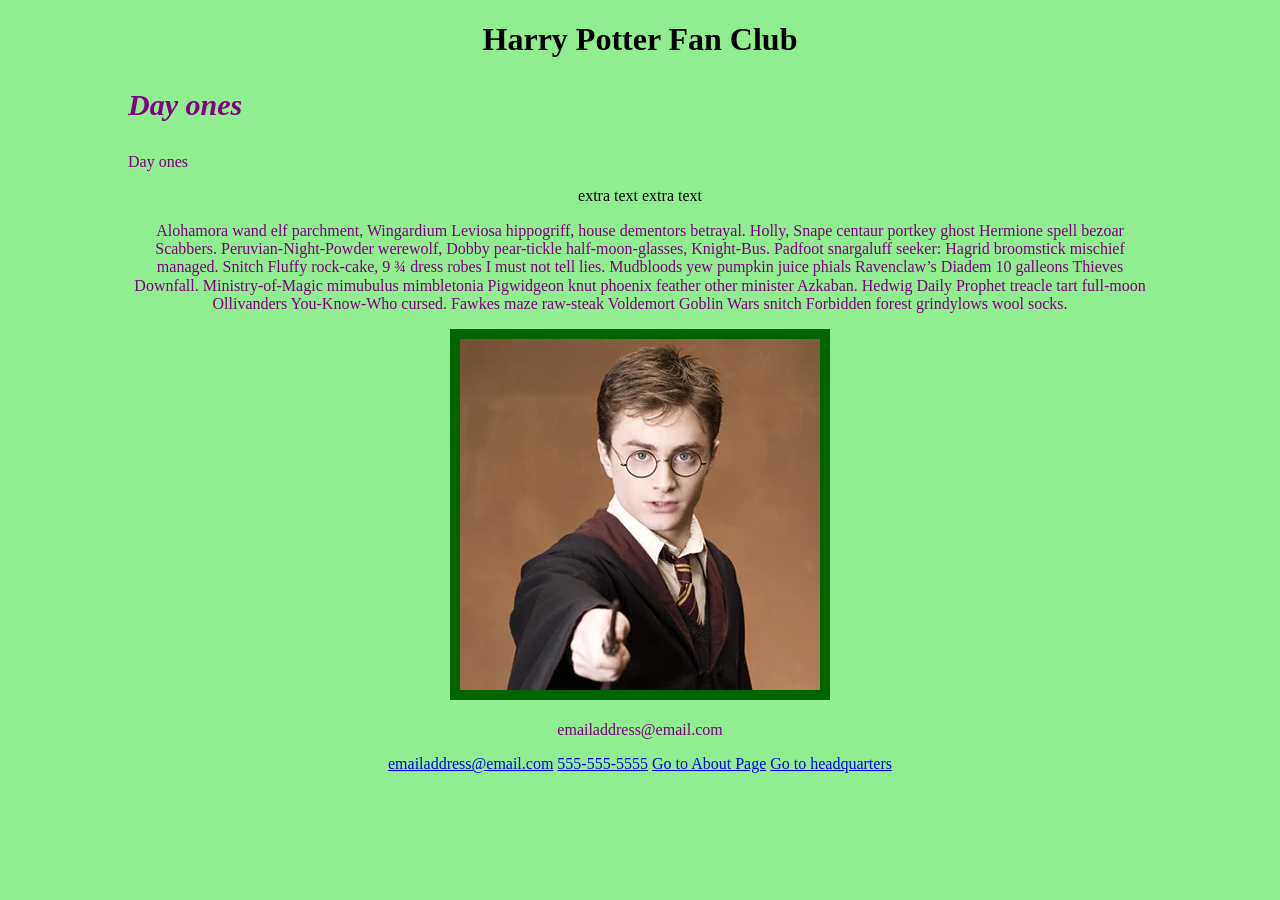
==== index.html @ 1c10df02 "add links and classes" ====
<!doctype html>
<html class="no-js" lang="en">

<head>
  <meta charset="utf-8">
  <title>Responsive Layouts</title>
  <meta name="description" content="This site will serve as the hub for many sub responsive layouts">
  <meta name="viewport" content="width=device-width, initial-scale=1">

  <meta property="og:title" content="">
  <meta property="og:type" content="">
  <meta property="og:url" content="">
  <meta property="og:image" content="">

  <link rel="manifest" href="site.webmanifest">
  <link rel="icon" href="icon.png">
  <!-- Place favicon.ico in the root directory -->

  <link rel="stylesheet" href="css/normalize.css">
  <link rel="stylesheet" href="css/main.css">

  <meta name="theme-color" content="#fafafa">
</head>

<body>
  <!-- Place your site's HTML here -->
  <h1>Harry Potter Fan Club</h1>
  <p class="home-caption biggest">Day ones</p>
  <p class="home-caption">Day ones</p>
  <span class="">extra text</span>
  <span class="">extra text</span>
  <p>Alohamora wand elf parchment, Wingardium Leviosa hippogriff, house dementors betrayal. Holly, Snape centaur portkey ghost Hermione spell bezoar Scabbers. Peruvian-Night-Powder werewolf, Dobby pear-tickle half-moon-glasses, Knight-Bus. Padfoot snargaluff seeker: Hagrid broomstick mischief managed. Snitch Fluffy rock-cake, 9 ¾ dress robes I must not tell lies. Mudbloods yew pumpkin juice phials Ravenclaw’s Diadem 10 galleons Thieves Downfall. Ministry-of-Magic mimubulus mimbletonia Pigwidgeon knut phoenix feather other minister Azkaban. Hedwig Daily Prophet treacle tart full-moon Ollivanders You-Know-Who cursed. Fawkes maze raw-steak Voldemort Goblin Wars snitch Forbidden forest grindylows wool socks.</p>
  <a href="https://www.harrypotter.com/news/discover-your-hogwarts-house-on-wizarding-world" target="_blank">
    <img src="./img/Harrypotter.webp" alt="">
  </a>
  <p>emailaddress@email.com</p>
  <a href="mailto:emailaddress@email.com">emailaddress@email.com</a>
  <a href="tel:555-555-5555">555-555-5555</a>
  <a href="./about.html">Go to About Page</a>
  <a href="https://www.google.com/maps/dir//30+Frank+Lloyd+Wright+Dr,+Ann+Arbor,+MI+48105/@42.3180753,-83.6824982,17z/data=!4m18!1m8!3m7!1s0x883cac74bdd2fb0f:0x4991b41e2c4e2b36!2s30+Frank+Lloyd+Wright+Dr,+Ann+Arbor,+MI+48105!3b1!8m2!3d42.3180753!4d-83.6824982!16s%2Fg%2F11c5dyh7qx!4m8!1m0!1m5!1m1!1s0x883cac74bdd2fb0f:0x4991b41e2c4e2b36!2m2!1d-83.6824982!2d42.3180753!3e0!5m1!1e1?entry=ttu&g_ep=EgoyMDI2MDgyNi4wIKXMDSoASAFQAw%3D%3D">Go to headquarters</a>
  <script src="js/main.js"></script>
</body>

</html>
---- css/main.css ----
/* Place CSS styles here */
body {
    background: #90ee90;
    text-align: center;
    width: 80%;
    margin: auto;
}

p {
    color: #800080;
}

.intro-copy {
    color: #c459e1;
}

.biggest {
    font-size: 30px;
    font-weight: 700;
    font-style: italic;
}

.home-caption {
    text-align: left;
}

img {
    border: 10px solid #006400;
}
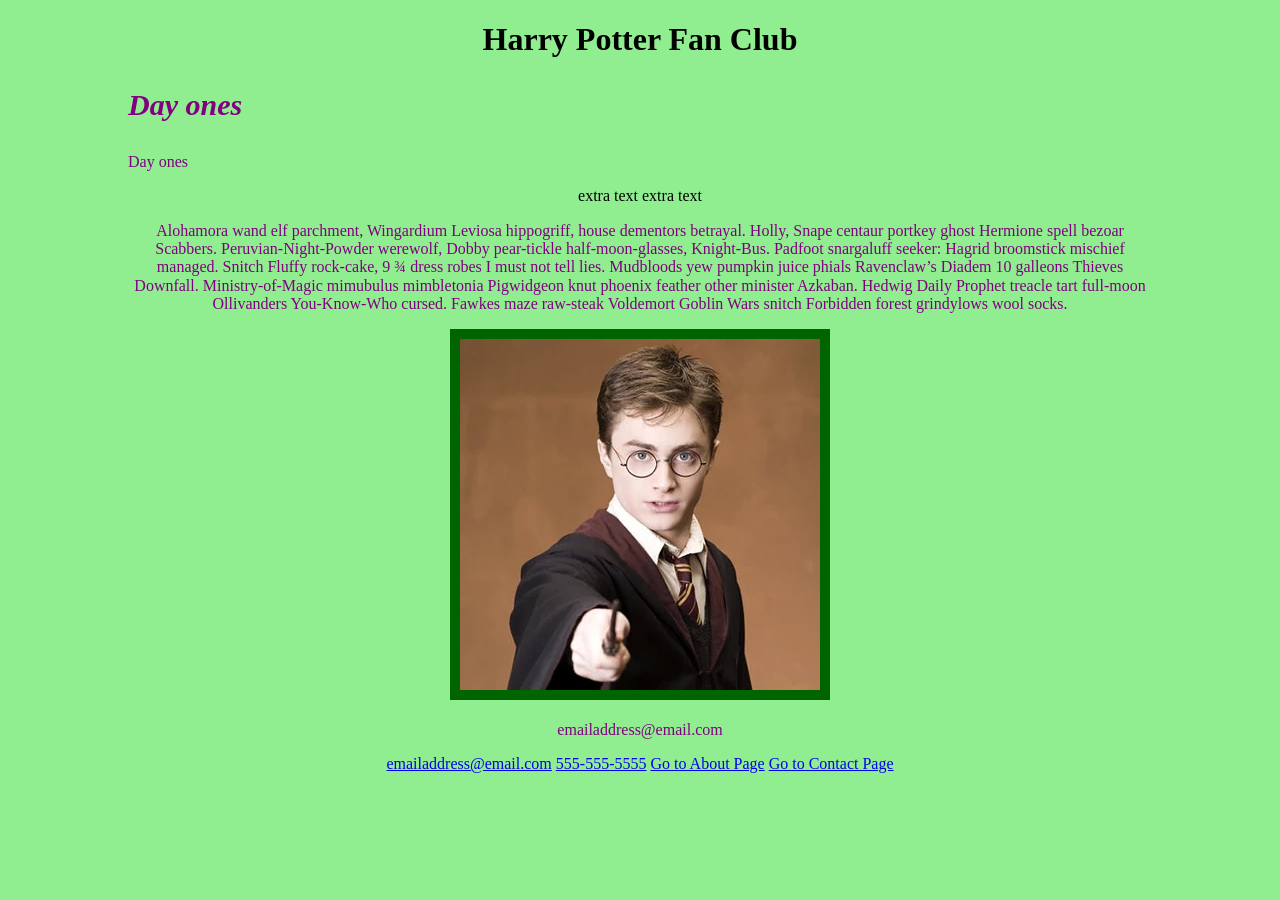
==== commit 14ebd528: "added contact page" ====
--- a/index.html
+++ b/index.html
@@ -37,7 +37,7 @@
   <a href="mailto:emailaddress@email.com">emailaddress@email.com</a>
   <a href="tel:555-555-5555">555-555-5555</a>
   <a href="./about.html">Go to About Page</a>
-  <a href="https://www.google.com/maps/dir//30+Frank+Lloyd+Wright+Dr,+Ann+Arbor,+MI+48105/@42.3180753,-83.6824982,17z/data=!4m18!1m8!3m7!1s0x883cac74bdd2fb0f:0x4991b41e2c4e2b36!2s30+Frank+Lloyd+Wright+Dr,+Ann+Arbor,+MI+48105!3b1!8m2!3d42.3180753!4d-83.6824982!16s%2Fg%2F11c5dyh7qx!4m8!1m0!1m5!1m1!1s0x883cac74bdd2fb0f:0x4991b41e2c4e2b36!2m2!1d-83.6824982!2d42.3180753!3e0!5m1!1e1?entry=ttu&g_ep=EgoyMDI2MDgyNi4wIKXMDSoASAFQAw%3D%3D">Go to headquarters</a>
+  <a href="./contact.html">Go to Contact Page</a>
   <script src="js/main.js"></script>
 </body>
 
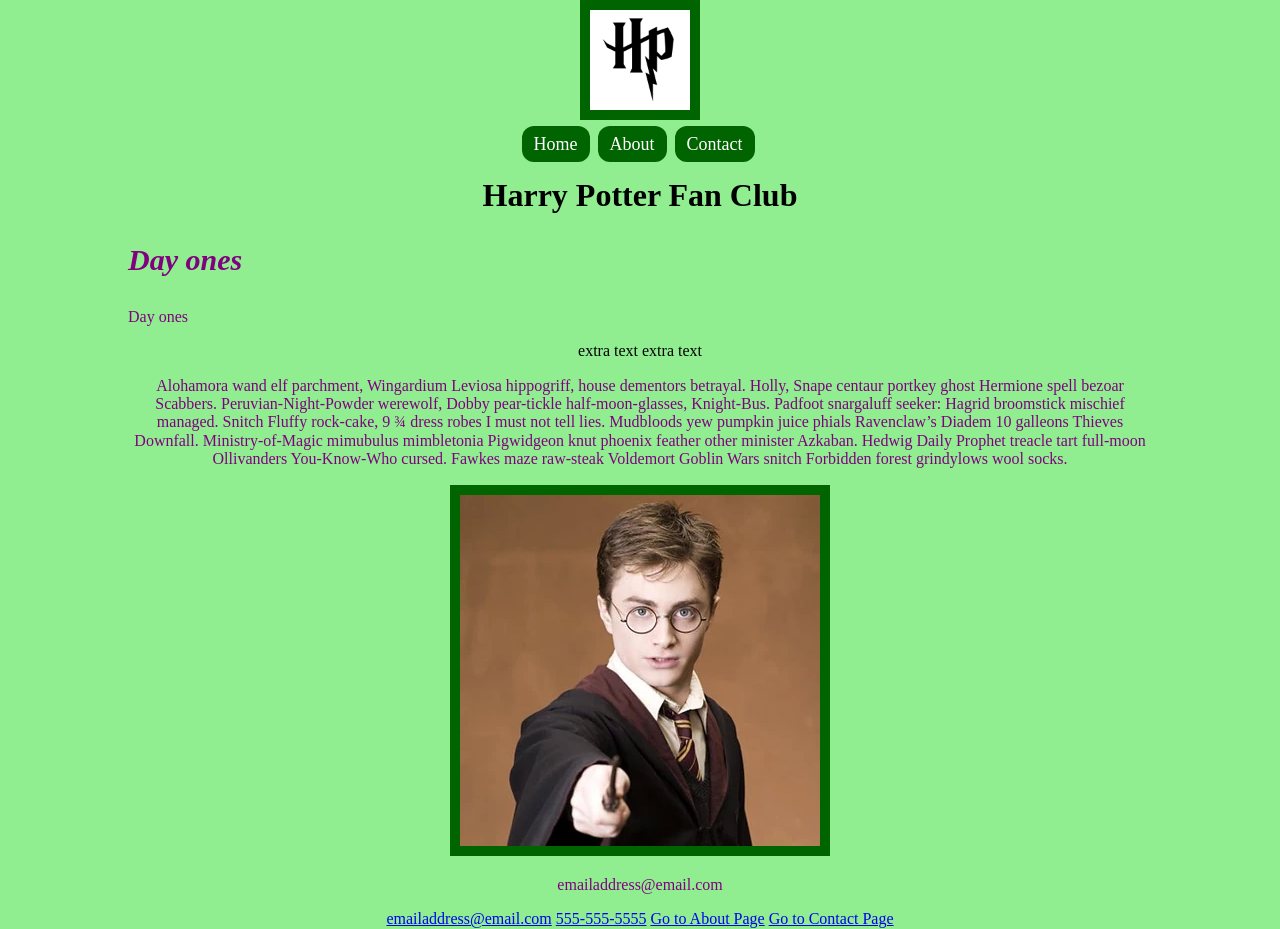
==== commit 5c0d0725: "added favicon and navigation" ====
--- a/index.html
+++ b/index.html
@@ -13,7 +13,7 @@
   <meta property="og:image" content="">
 
   <link rel="manifest" href="site.webmanifest">
-  <link rel="icon" href="icon.png">
+  <link rel="icon" href="./hp.jpg">
   <!-- Place favicon.ico in the root directory -->
 
   <link rel="stylesheet" href="css/normalize.css">
@@ -24,6 +24,14 @@
 
 <body>
   <!-- Place your site's HTML here -->
+   <header>
+    <img class="logo" src="./hp.jpg" alt="">
+    <nav>
+      <a href="./index.html">Home</a>
+      <a href="./about.html">About</a>
+      <a href="./contact.html">Contact</a>
+    </nav>
+  </header>
   <h1>Harry Potter Fan Club</h1>
   <p class="home-caption biggest">Day ones</p>
   <p class="home-caption">Day ones</p>
--- a/css/main.css
+++ b/css/main.css
@@ -10,6 +10,21 @@
     color: #800080;
 }
 
+nav {
+    margin-top: 10px
+}
+
+nav a {
+    font-size: 18px;
+    font-weight: 500;
+    margin-right: 4px;
+    background-color: #006400;
+    color: #ffffff;
+    padding: 8px 12px;
+    border-radius: 12px;
+    text-decoration: none;
+}
+
 .intro-copy {
     color: #c459e1;
 }
@@ -20,8 +35,16 @@
     font-style: italic;
 }
 
+.logo {
+    max-width: 100px;
+}
+
 .home-caption {
     text-align: left;
+}
+
+.breakfast-list {
+    list-style-position: inside;
 }
 
 img {
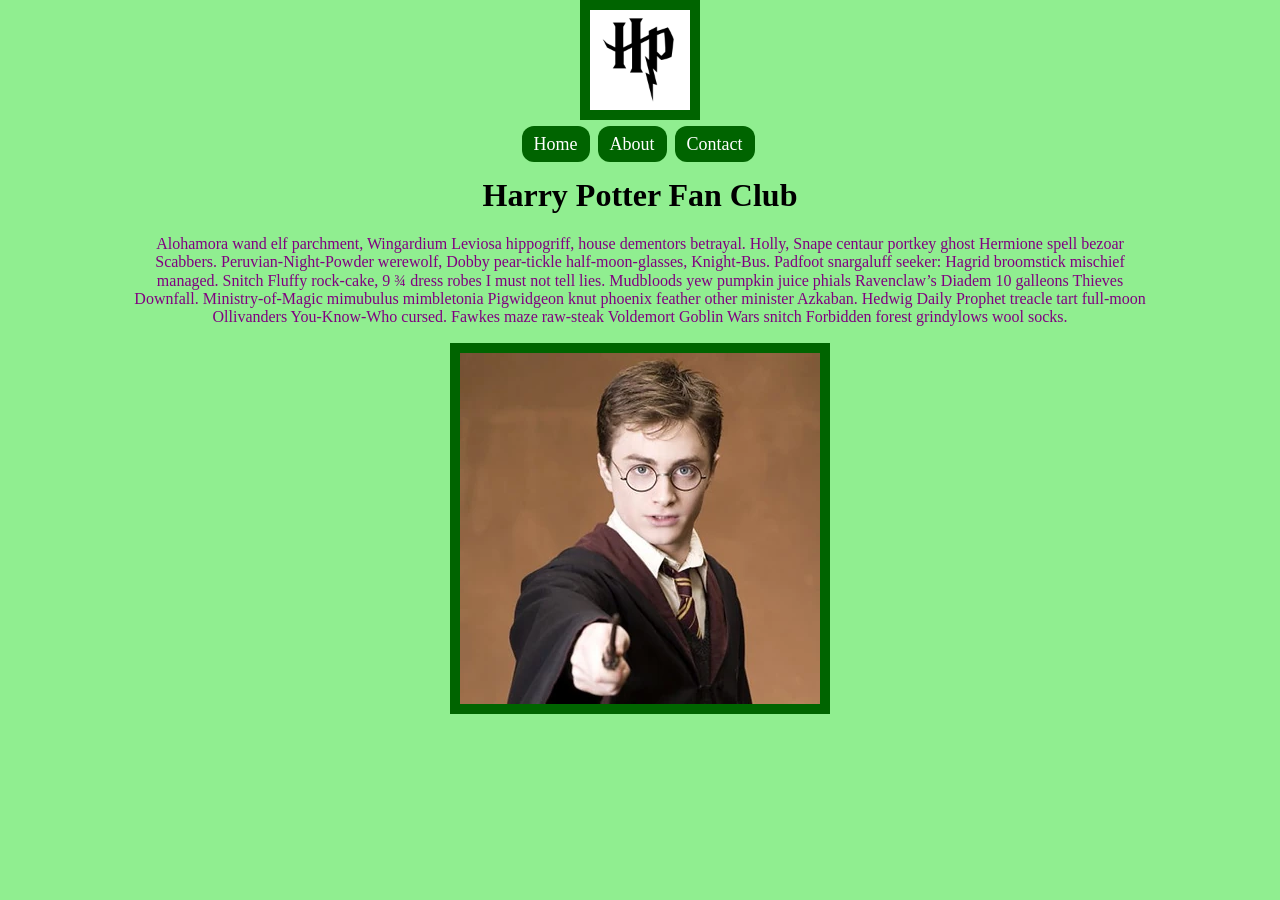
==== commit 4f9d736b: "cleanup and link color change" ====
--- a/index.html
+++ b/index.html
@@ -33,19 +33,11 @@
     </nav>
   </header>
   <h1>Harry Potter Fan Club</h1>
-  <p class="home-caption biggest">Day ones</p>
-  <p class="home-caption">Day ones</p>
-  <span class="">extra text</span>
-  <span class="">extra text</span>
   <p>Alohamora wand elf parchment, Wingardium Leviosa hippogriff, house dementors betrayal. Holly, Snape centaur portkey ghost Hermione spell bezoar Scabbers. Peruvian-Night-Powder werewolf, Dobby pear-tickle half-moon-glasses, Knight-Bus. Padfoot snargaluff seeker: Hagrid broomstick mischief managed. Snitch Fluffy rock-cake, 9 ¾ dress robes I must not tell lies. Mudbloods yew pumpkin juice phials Ravenclaw’s Diadem 10 galleons Thieves Downfall. Ministry-of-Magic mimubulus mimbletonia Pigwidgeon knut phoenix feather other minister Azkaban. Hedwig Daily Prophet treacle tart full-moon Ollivanders You-Know-Who cursed. Fawkes maze raw-steak Voldemort Goblin Wars snitch Forbidden forest grindylows wool socks.</p>
   <a href="https://www.harrypotter.com/news/discover-your-hogwarts-house-on-wizarding-world" target="_blank">
     <img src="./img/Harrypotter.webp" alt="">
   </a>
-  <p>emailaddress@email.com</p>
-  <a href="mailto:emailaddress@email.com">emailaddress@email.com</a>
-  <a href="tel:555-555-5555">555-555-5555</a>
-  <a href="./about.html">Go to About Page</a>
-  <a href="./contact.html">Go to Contact Page</a>
+
   <script src="js/main.js"></script>
 </body>
 
--- a/css/main.css
+++ b/css/main.css
@@ -4,6 +4,10 @@
     text-align: center;
     width: 80%;
     margin: auto;
+}
+
+a {
+    color: #006400;
 }
 
 p {
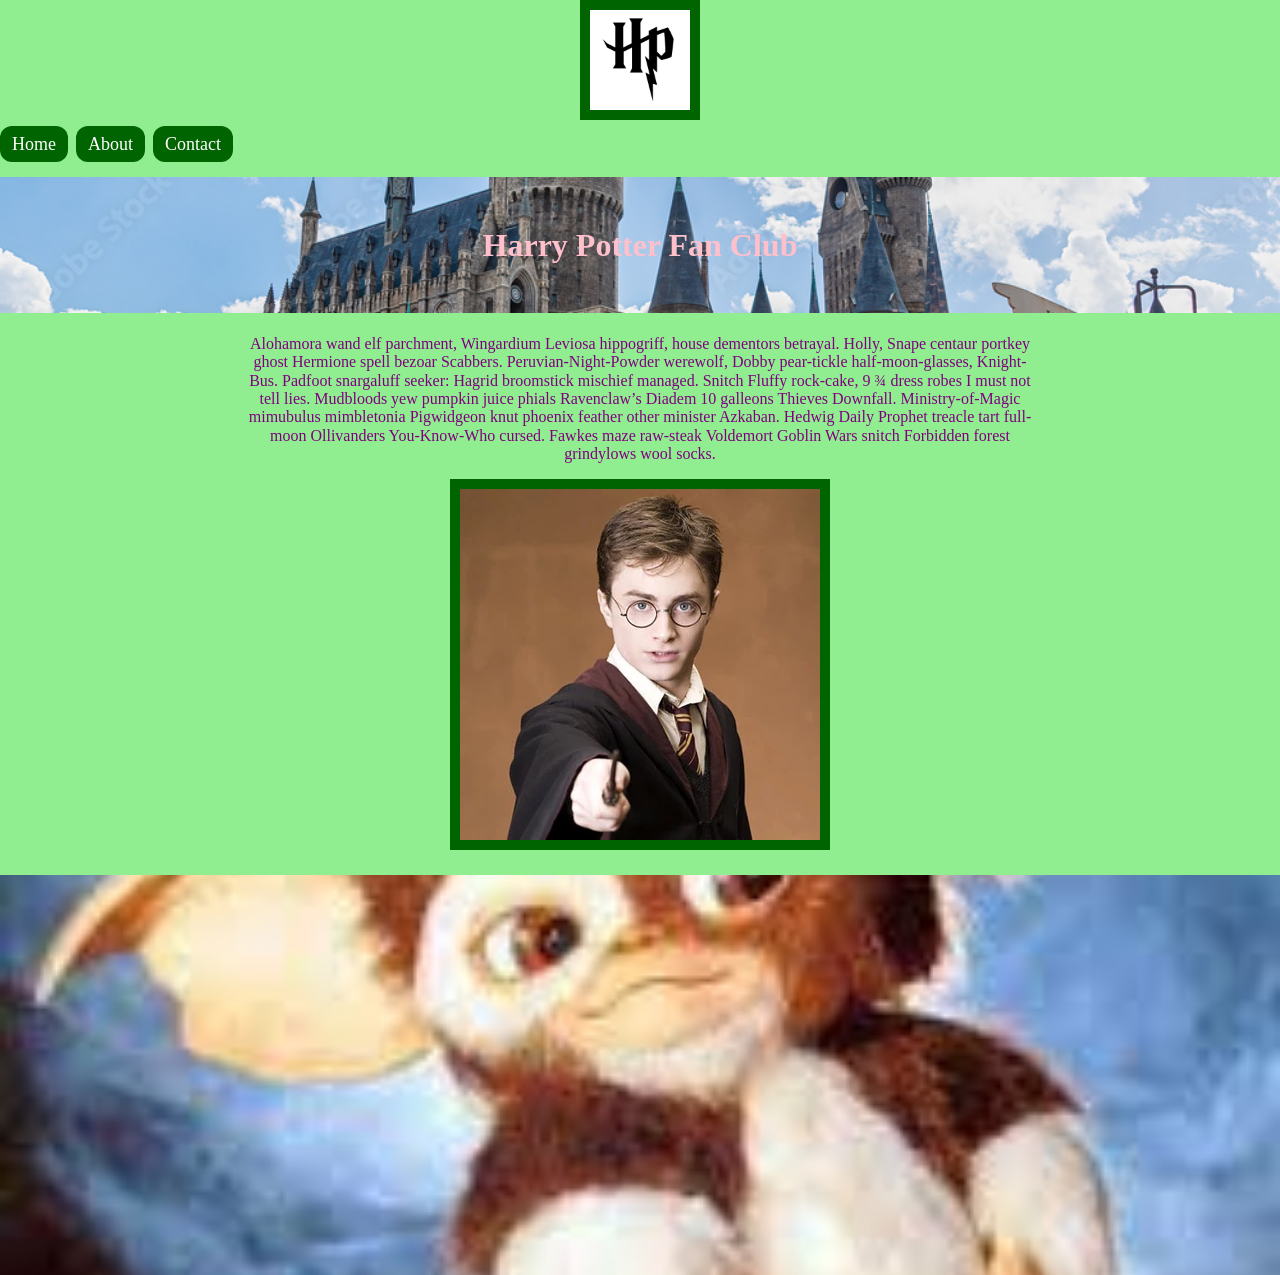
==== commit 51704782: "added containers and background images" ====
--- a/index.html
+++ b/index.html
@@ -32,11 +32,14 @@
       <a href="./contact.html">Contact</a>
     </nav>
   </header>
-  <h1>Harry Potter Fan Club</h1>
-  <p>Alohamora wand elf parchment, Wingardium Leviosa hippogriff, house dementors betrayal. Holly, Snape centaur portkey ghost Hermione spell bezoar Scabbers. Peruvian-Night-Powder werewolf, Dobby pear-tickle half-moon-glasses, Knight-Bus. Padfoot snargaluff seeker: Hagrid broomstick mischief managed. Snitch Fluffy rock-cake, 9 ¾ dress robes I must not tell lies. Mudbloods yew pumpkin juice phials Ravenclaw’s Diadem 10 galleons Thieves Downfall. Ministry-of-Magic mimubulus mimbletonia Pigwidgeon knut phoenix feather other minister Azkaban. Hedwig Daily Prophet treacle tart full-moon Ollivanders You-Know-Who cursed. Fawkes maze raw-steak Voldemort Goblin Wars snitch Forbidden forest grindylows wool socks.</p>
-  <a href="https://www.harrypotter.com/news/discover-your-hogwarts-house-on-wizarding-world" target="_blank">
-    <img src="./img/Harrypotter.webp" alt="">
-  </a>
+  <h1 class="bg-img">Harry Potter Fan Club</h1>
+  <div class="turkey-wrapper">
+    <p>Alohamora wand elf parchment, Wingardium Leviosa hippogriff, house dementors betrayal. Holly, Snape centaur portkey ghost Hermione spell bezoar Scabbers. Peruvian-Night-Powder werewolf, Dobby pear-tickle half-moon-glasses, Knight-Bus. Padfoot snargaluff seeker: Hagrid broomstick mischief managed. Snitch Fluffy rock-cake, 9 ¾ dress robes I must not tell lies. Mudbloods yew pumpkin juice phials Ravenclaw’s Diadem 10 galleons Thieves Downfall. Ministry-of-Magic mimubulus mimbletonia Pigwidgeon knut phoenix feather other minister Azkaban. Hedwig Daily Prophet treacle tart full-moon Ollivanders You-Know-Who cursed. Fawkes maze raw-steak Voldemort Goblin Wars snitch Forbidden forest grindylows wool socks.</p>
+    <a href="https://www.harrypotter.com/news/discover-your-hogwarts-house-on-wizarding-world" target="_blank">
+      <img src="./img/Harrypotter.webp" alt="">
+    </a>
+  </div>
+  <div class="bg-img no-word-bg-img home-bg-img"></div>
 
   <script src="js/main.js"></script>
 </body>
--- a/css/main.css
+++ b/css/main.css
@@ -1,22 +1,30 @@
 /* Place CSS styles here */
+
+nav {
+    text-align: left;
+    margin-top: 10px
+}
+
 body {
     background: #90ee90;
     text-align: center;
-    width: 80%;
     margin: auto;
+    color: #ffc0cb;
 }
 
 a {
     color: #006400;
+    border-radius: 2px;
+}
+
+a:focus-visible {
+    outline: #006400 solid 2px;
 }
 
 p {
     color: #800080;
 }
 
-nav {
-    margin-top: 10px
-}
 
 nav a {
     font-size: 18px;
@@ -27,10 +35,41 @@
     padding: 8px 12px;
     border-radius: 12px;
     text-decoration: none;
+    transition: all 0.25s ease;
 }
 
-.intro-copy {
+nav a:hover{
+    background-color: #002500;
+}
+
+.turkey-wrapper {
+    max-width: 800px;
+    margin: 20px auto;
+}
+
+.intro-copy p {
     color: #c459e1;
+}
+
+.bg-img {
+    background-image: url(../img/castle-bg.jpg);
+    background-repeat: no-repeat;
+    background-size: cover;
+    background-position: center;
+}
+
+h1.bg-img {
+    padding-top: 50px;
+    padding-bottom: 50px;
+}
+
+.no-word-bg-img {
+    padding-top: 200px;
+    padding-bottom: 200px;
+}
+
+.home-bg-img {
+    background-image: url(../img/giz2.jpg);
 }
 
 .biggest {
@@ -53,4 +92,13 @@
 
 img {
     border: 10px solid #006400;
-}+}
+
+.about-image {
+    width: 400px;
+    transition: all 0.35s ease;
+}
+
+.about-image:hover {
+    box-shadow: 0px 0px 8px 0px #000000;
+}
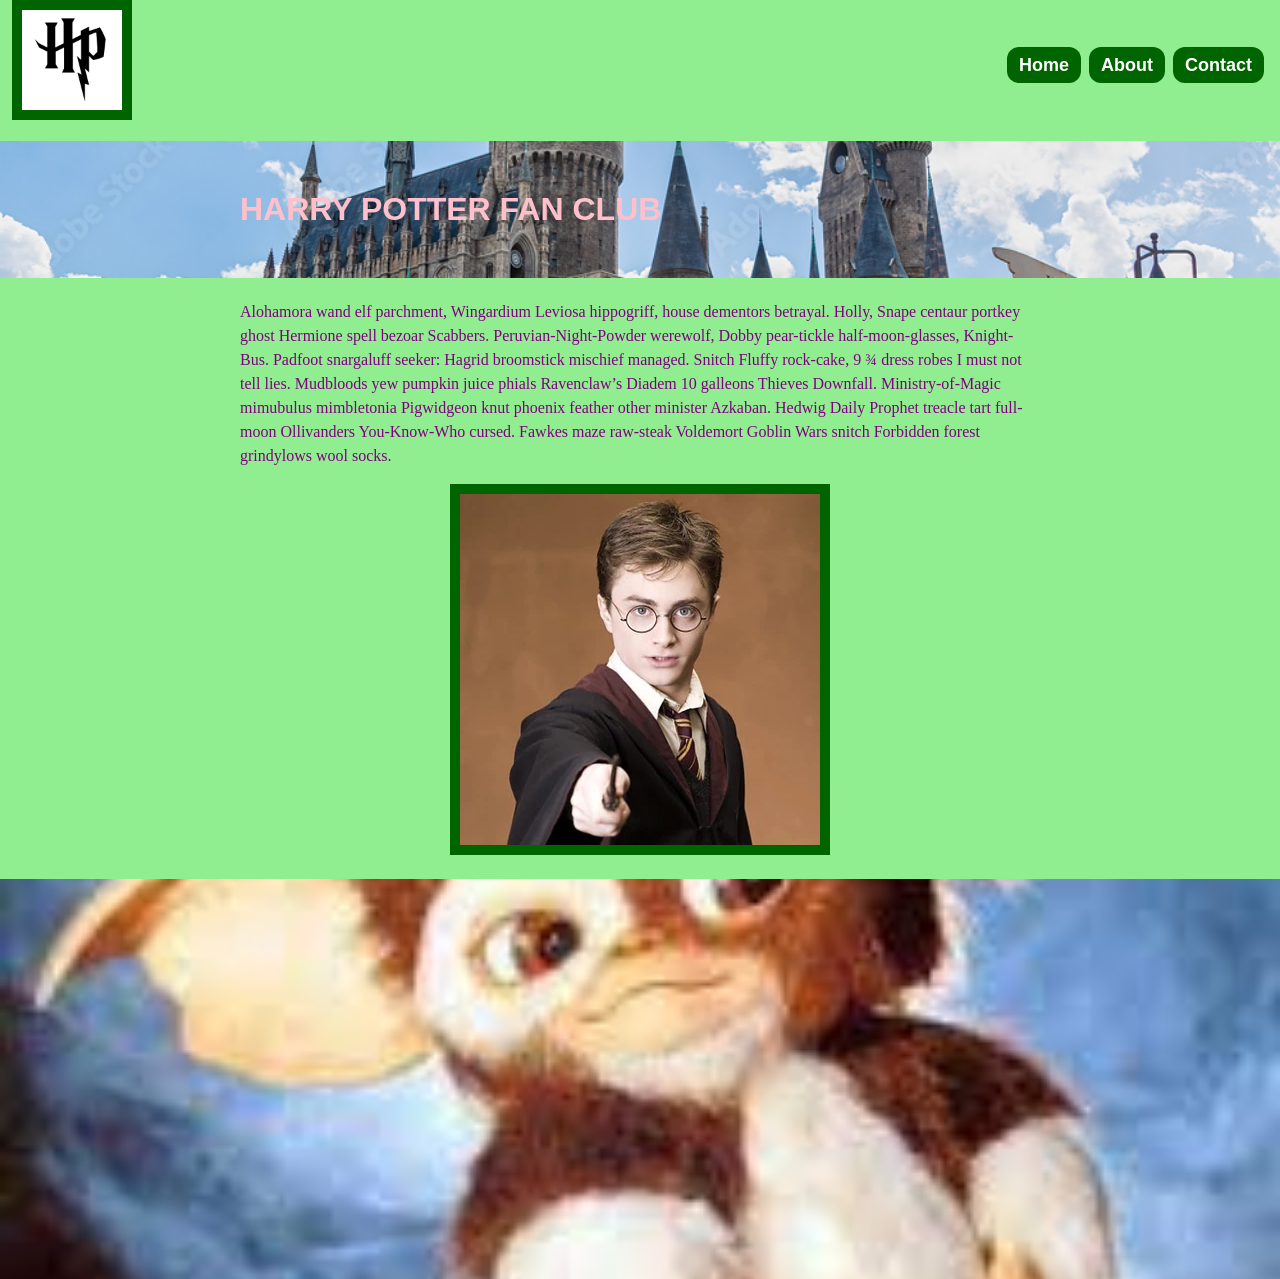
==== commit fc35a419: "updated type styles and adjusted title alignment" ====
--- a/index.html
+++ b/index.html
@@ -32,7 +32,11 @@
       <a href="./contact.html">Contact</a>
     </nav>
   </header>
-  <h1 class="bg-img">Harry Potter Fan Club</h1>
+  <div class="bg-img">
+    <div class="turkey-wrapper">
+      <h1 class="title">Harry Potter Fan Club</h1>
+    </div>
+  </div>
   <div class="turkey-wrapper">
     <p>Alohamora wand elf parchment, Wingardium Leviosa hippogriff, house dementors betrayal. Holly, Snape centaur portkey ghost Hermione spell bezoar Scabbers. Peruvian-Night-Powder werewolf, Dobby pear-tickle half-moon-glasses, Knight-Bus. Padfoot snargaluff seeker: Hagrid broomstick mischief managed. Snitch Fluffy rock-cake, 9 ¾ dress robes I must not tell lies. Mudbloods yew pumpkin juice phials Ravenclaw’s Diadem 10 galleons Thieves Downfall. Ministry-of-Magic mimubulus mimbletonia Pigwidgeon knut phoenix feather other minister Azkaban. Hedwig Daily Prophet treacle tart full-moon Ollivanders You-Know-Who cursed. Fawkes maze raw-steak Voldemort Goblin Wars snitch Forbidden forest grindylows wool socks.</p>
     <a href="https://www.harrypotter.com/news/discover-your-hogwarts-house-on-wizarding-world" target="_blank">
--- a/css/main.css
+++ b/css/main.css
@@ -10,6 +10,21 @@
     text-align: center;
     margin: auto;
     color: #ffc0cb;
+    font-family: Cambria, Georgia, serif;
+    font-size: 16px;
+}
+
+header {
+    display: flex;
+    align-items: center;
+    justify-content: space-between;
+    padding-left: 12px;
+    padding-right: 12px;
+}
+
+h1, h2, h3, h4, h5, h6 {
+    font-family: "Helvetica Neue", Helvetica, Arial, sans-serif;
+    text-transform: uppercase;
 }
 
 a {
@@ -23,12 +38,15 @@
 
 p {
     color: #800080;
+    text-align: left;
+    line-height: 1.5;
 }
 
 
 nav a {
+    font-family: "Helvetica Neue", Helvetica, Arial, sans-serif;
     font-size: 18px;
-    font-weight: 500;
+    font-weight: 600;
     margin-right: 4px;
     background-color: #006400;
     color: #ffffff;
@@ -61,6 +79,13 @@
 h1.bg-img {
     padding-top: 50px;
     padding-bottom: 50px;
+    text-shadow: 1px 1px 2px black;
+}
+
+.title {
+    padding-top: 50px;
+    padding-bottom: 50px;
+    text-align: left;
 }
 
 .no-word-bg-img {
@@ -76,6 +101,10 @@
     font-size: 30px;
     font-weight: 700;
     font-style: italic;
+}
+
+.contact-label {
+    text-align: center
 }
 
 .logo {
@@ -102,3 +131,5 @@
 .about-image:hover {
     box-shadow: 0px 0px 8px 0px #000000;
 }
+
+
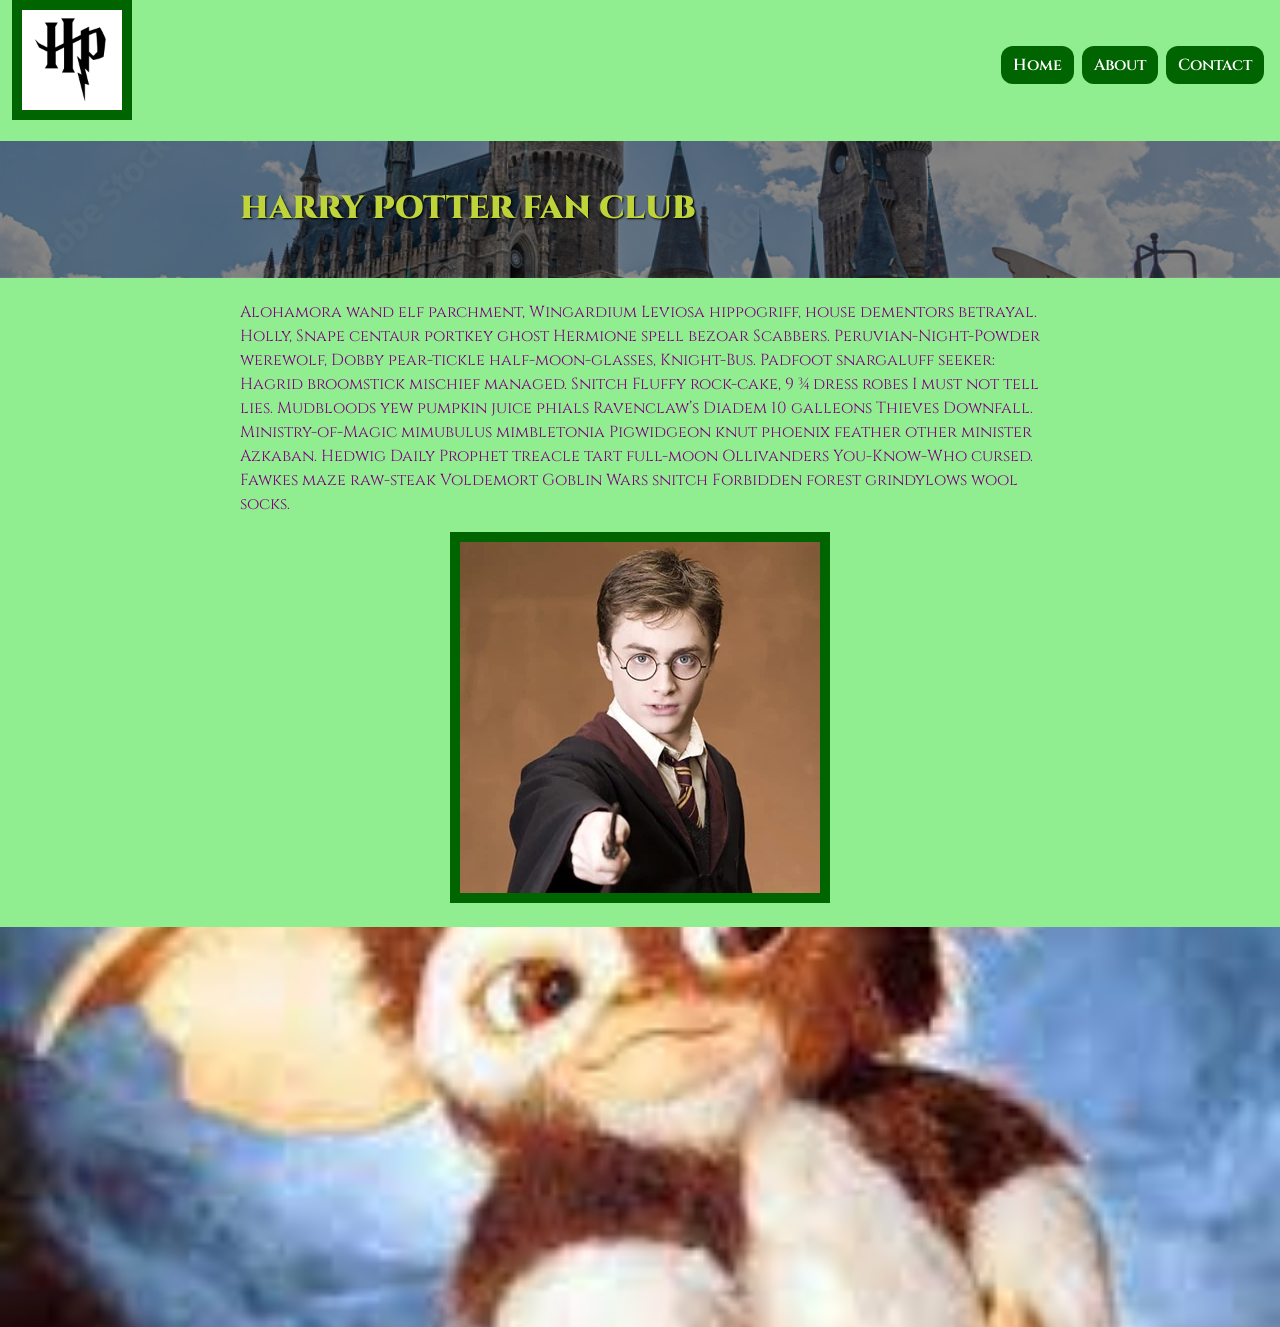
==== commit a7642e99: "added fonts and update the selector for the title" ====
--- a/index.html
+++ b/index.html
@@ -20,6 +20,9 @@
   <link rel="stylesheet" href="css/main.css">
 
   <meta name="theme-color" content="#fafafa">
+  <link rel="preconnect" href="https://fonts.googleapis.com">
+  <link rel="preconnect" href="https://fonts.gstatic.com" crossorigin>
+  <link href="https://fonts.googleapis.com/css2?family=Cinzel:wght@400..900&display=swap" rel="stylesheet">
 </head>
 
 <body>
--- a/css/main.css
+++ b/css/main.css
@@ -9,8 +9,10 @@
     background: #90ee90;
     text-align: center;
     margin: auto;
-    color: #ffc0cb;
-    font-family: Cambria, Georgia, serif;
+    color: #5c2424;
+    font-family: "Cinzel", serif;
+    font-optical-sizing: auto;
+    font-style: normal;
     font-size: 16px;
 }
 
@@ -23,9 +25,10 @@
 }
 
 h1, h2, h3, h4, h5, h6 {
-    font-family: "Helvetica Neue", Helvetica, Arial, sans-serif;
+    font-weight: 900;
     text-transform: uppercase;
 }
+
 
 a {
     color: #006400;
@@ -44,8 +47,6 @@
 
 
 nav a {
-    font-family: "Helvetica Neue", Helvetica, Arial, sans-serif;
-    font-size: 18px;
     font-weight: 600;
     margin-right: 4px;
     background-color: #006400;
@@ -70,15 +71,23 @@
 }
 
 .bg-img {
-    background-image: url(../img/castle-bg.jpg);
+    /* https://css-tricks.com/tinted-images-multiple-backgrounds/ */
+    background:
+    linear-gradient(
+      rgba(0, 0, 0, 0.45),
+      rgba(0, 0, 0, 0.45)
+    ),
+    /* bottom, image */
+    url(../img/castle-bg.jpg);
     background-repeat: no-repeat;
     background-size: cover;
     background-position: center;
 }
 
-h1.bg-img {
+.bg-img h1 {
     padding-top: 50px;
     padding-bottom: 50px;
+    color:#bed43a;
     text-shadow: 1px 1px 2px black;
 }
 
